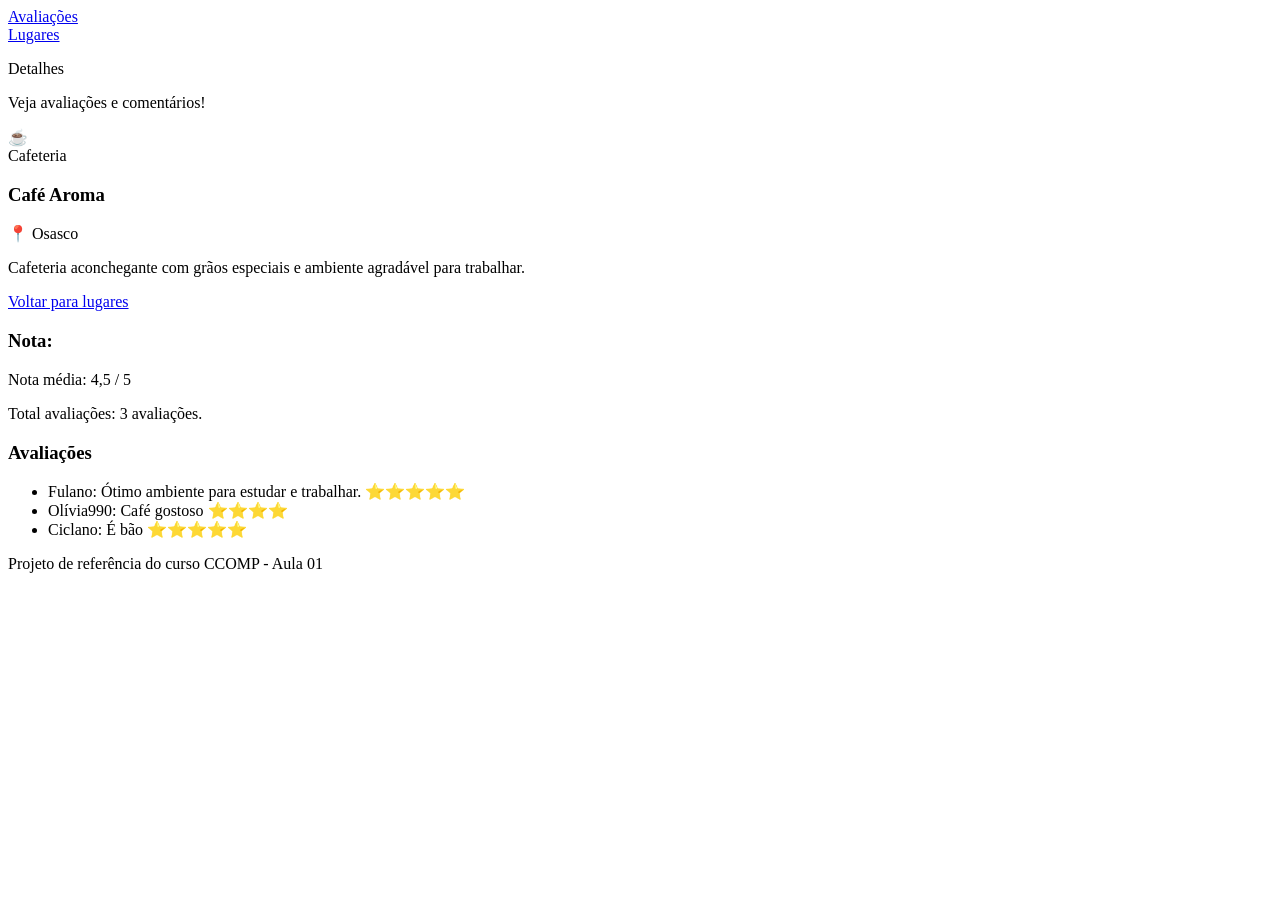
==== frontend/aula1/detalhe.html @ 3783fb22 "exercicio casa - detalhes.html" ====
<!DOCTYPE html>
<html lang="pt-BR">
<head>
    <meta charset="UTF-8">
    <meta name="viewport" content="width=device-width, initial-scale=1.0">
    <title>Detalhes | Lugares</title>
</head>

<body>
    <header class="cabecalho">
        <a href="#" class="cabecalho_logo">Avaliações</a>
        <nav class="cabecalho_nav">
            <a href="index.html">Lugares</a>
        </nav>
    </header>

    <main class="container">
        <p class="titulo_pagina">Detalhes</p>
        <p class="subtitulo_pagina">Veja avaliações e comentários!</p>

        <section class="cards_grid">
            <article class="card" data_categoria="cafeteria">
                <div class="card_banner">☕</div>
                <div class="card_body">
                    <span class="badge">Cafeteria</span>
                    <h1 class="card_title">Café Aroma</h1>
                    <p class="card_cidade">📍 Osasco</p>
                    <p class="card_descricao">
                        Cafeteria aconchegante com grãos especiais
                        e ambiente agradável para trabalhar.
                    </p>
                    <a href="index.html" class="card_link">
                        Voltar para lugares
                    </a>
                    <aside>
                        <h3>Nota:</h3>
                        <p>Nota média: 4,5 / 5</p>
                        <p>Total avaliações: 3 avaliações.</p>
                    </aside>

                    <aside>
                        <h3>Avaliações</h3>
                        <ul>
                            <li>
                                Fulano:
                                Ótimo ambiente para estudar e trabalhar.
                                ⭐⭐⭐⭐⭐
                            </li>
                            <li>
                                Olívia990:
                                Café gostoso
                                ⭐⭐⭐⭐
                            </li>
                            <li>
                                Ciclano:
                                É bão
                                ⭐⭐⭐⭐⭐
                            </li>
                        </ul>
                    </aside>
                </div>
            </article>
        </section>
    </main>

    <footer class="rodape">
        <p>Projeto de referência do curso CCOMP - Aula 01</p>
    </footer>

</body>
</html>
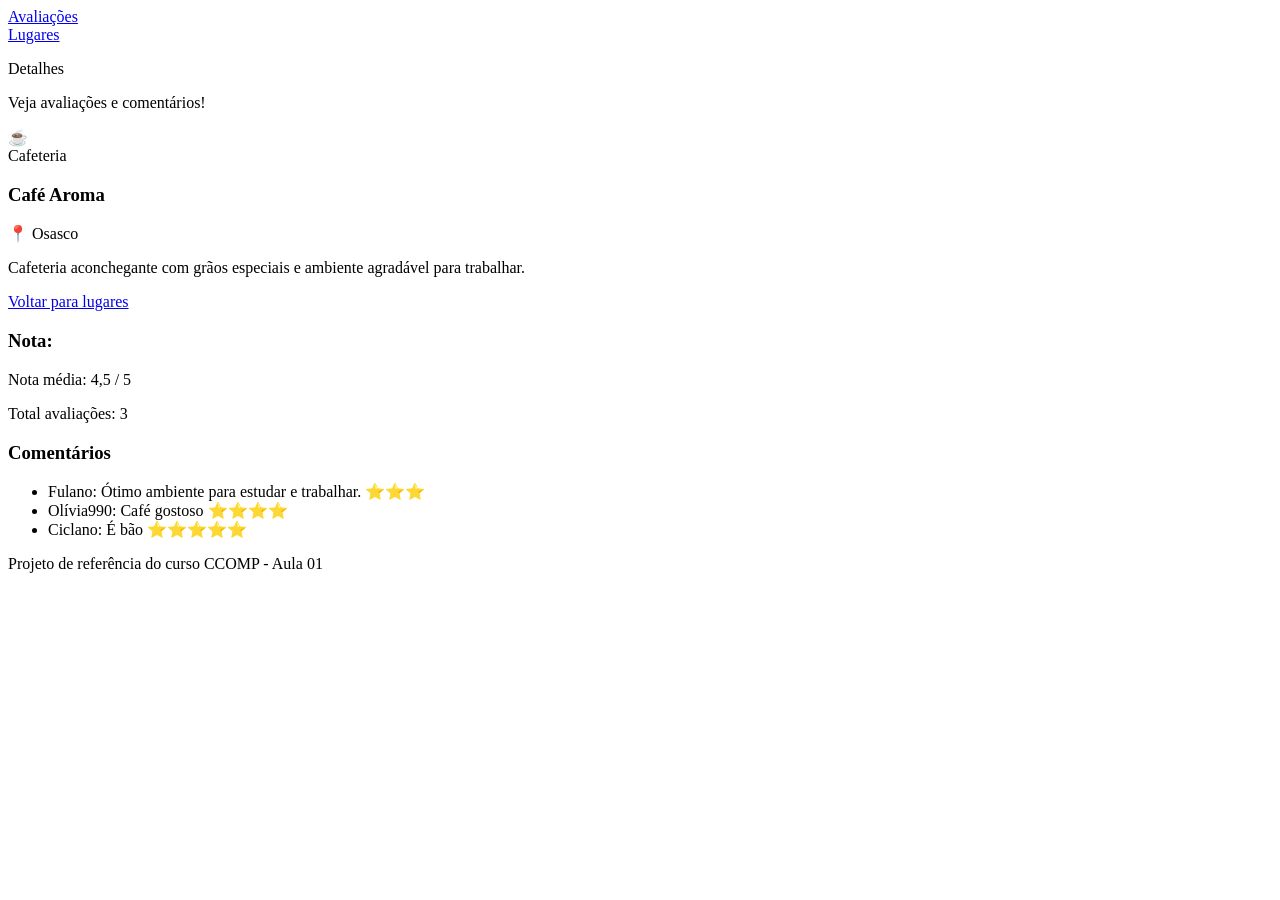
==== commit 9b0f8f35: "save" ====
--- a/frontend/aula1/detalhe.html
+++ b/frontend/aula1/detalhe.html
@@ -32,27 +32,27 @@
                     <a href="index.html" class="card_link">
                         Voltar para lugares
                     </a>
-                    <aside>
+                    <aside class="metricas_info">
                         <h3>Nota:</h3>
                         <p>Nota média: 4,5 / 5</p>
-                        <p>Total avaliações: 3 avaliações.</p>
+                        <p>Total avaliações: 3</p>
                     </aside>
 
-                    <aside>
-                        <h3>Avaliações</h3>
+                    <aside class="comentarios">
+                        <h3>Comentários</h3>
                         <ul>
-                            <li>
-                                Fulano:
+                            <li class="comentario">
+                                <span class="nome_comentario">Fulano:</span>
                                 Ótimo ambiente para estudar e trabalhar.
-                                ⭐⭐⭐⭐⭐
+                                ⭐⭐⭐
                             </li>
-                            <li>
-                                Olívia990:
+                            <li class="comentario">
+                                <span class="nome_comentario">Olívia990:</span>
                                 Café gostoso
                                 ⭐⭐⭐⭐
                             </li>
-                            <li>
-                                Ciclano:
+                            <li class="comentario">
+                                <span class="nome_comentario">Ciclano:</span>
                                 É bão
                                 ⭐⭐⭐⭐⭐
                             </li>
